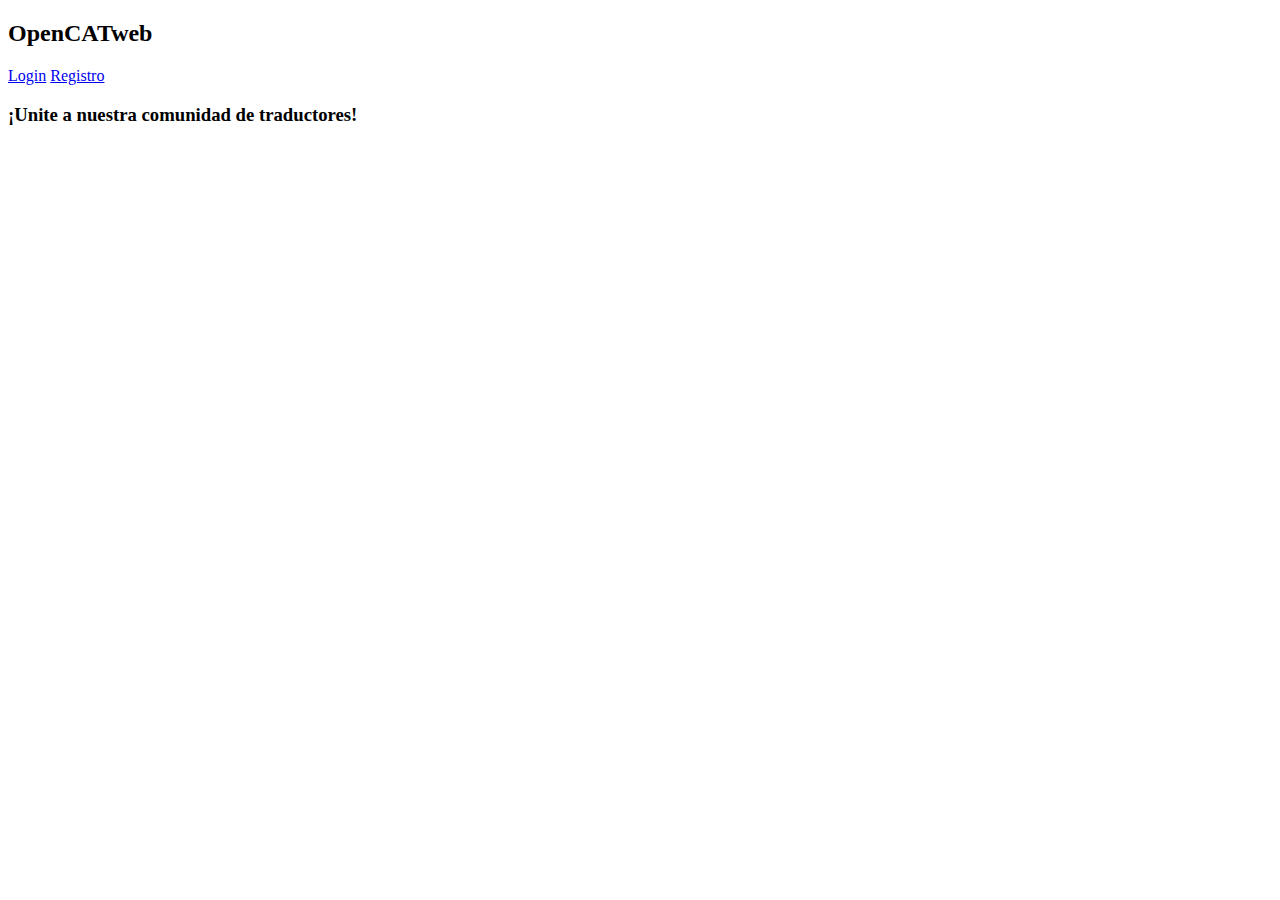
==== src/main/resources/templates/index.html @ ddf471b1 "starting w/index" ====
<!DOCTYPE html>
<!--
To change this license header, choose License Headers in Project Properties.
To change this template file, choose Tools | Templates
and open the template in the editor.
-->
<html lang="es" xmlns:th="http://www.thymeleaf.org">
    <head>
        <title>OpenCATweb - index</title>
        <meta charset="UTF-8">
        <meta name="viewport" content="width=device-width, initial-scale=1.0">
        <link rel="stylesheet" href="https://cdn.jsdelivr.net/npm/bootstrap@4.5.3/dist/css/bootstrap.min.css" integrity="sha384-TX8t27EcRE3e/ihU7zmQxVncDAy5uIKz4rEkgIXeMed4M0jlfIDPvg6uqKI2xXr2" crossorigin="anonymous">
    </head>
    <body>
        <!-- navigation bar -->
        <div class="container">
            <nav class="navbar sticky-top navbar-dark bg-dark">
                <h2 class="text-light">OpenCATweb</h2>
                <a class="nav-item" href="/login">Login</a>
                <a class="nav-item" href="/registro">Registro</a>
            </nav>
<!--        </div>-->
        <!-- presentación-->
        <div class="container">
            <h3 class="text-center">¡Unite a nuestra comunidad de <span th:text="${count}"></span> traductores!</h3>
        </div>
        <script src="https://code.jquery.com/jquery-3.5.1.slim.min.js" integrity="sha384-DfXdz2htPH0lsSSs5nCTpuj/zy4C+OGpamoFVy38MVBnE+IbbVYUew+OrCXaRkfj" crossorigin="anonymous"></script>
        <script src="https://cdn.jsdelivr.net/npm/bootstrap@4.5.3/dist/js/bootstrap.bundle.min.js" integrity="sha384-ho+j7jyWK8fNQe+A12Hb8AhRq26LrZ/JpcUGGOn+Y7RsweNrtN/tE3MoK7ZeZDyx" crossorigin="anonymous"></script>
    </body>
</html>
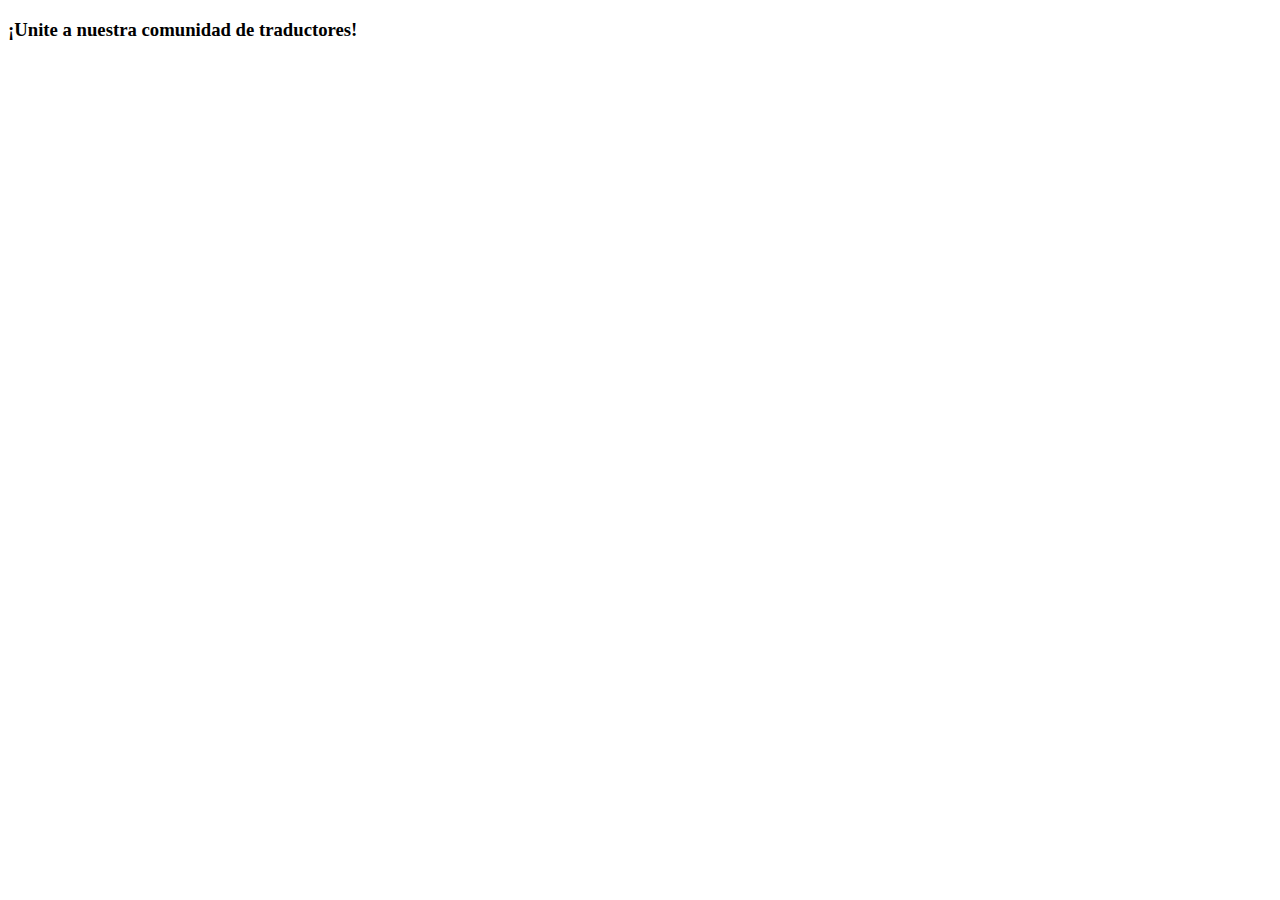
==== commit 3bd68954: "adding fragments" ====
--- a/src/main/resources/templates/index.html
+++ b/src/main/resources/templates/index.html
@@ -7,24 +7,16 @@
 <html lang="es" xmlns:th="http://www.thymeleaf.org">
     <head>
         <title>OpenCATweb - index</title>
-        <meta charset="UTF-8">
-        <meta name="viewport" content="width=device-width, initial-scale=1.0">
-        <link rel="stylesheet" href="https://cdn.jsdelivr.net/npm/bootstrap@4.5.3/dist/css/bootstrap.min.css" integrity="sha384-TX8t27EcRE3e/ihU7zmQxVncDAy5uIKz4rEkgIXeMed4M0jlfIDPvg6uqKI2xXr2" crossorigin="anonymous">
+        <div th:replace="fragments :: head"></div>
     </head>
     <body>
         <!-- navigation bar -->
-        <div class="container">
-            <nav class="navbar sticky-top navbar-dark bg-dark">
-                <h2 class="text-light">OpenCATweb</h2>
-                <a class="nav-item" href="/login">Login</a>
-                <a class="nav-item" href="/registro">Registro</a>
-            </nav>
-<!--        </div>-->
+        <div th:replace="fragments :: nav_inicio"></div>
         <!-- presentación-->
         <div class="container">
             <h3 class="text-center">¡Unite a nuestra comunidad de <span th:text="${count}"></span> traductores!</h3>
         </div>
-        <script src="https://code.jquery.com/jquery-3.5.1.slim.min.js" integrity="sha384-DfXdz2htPH0lsSSs5nCTpuj/zy4C+OGpamoFVy38MVBnE+IbbVYUew+OrCXaRkfj" crossorigin="anonymous"></script>
-        <script src="https://cdn.jsdelivr.net/npm/bootstrap@4.5.3/dist/js/bootstrap.bundle.min.js" integrity="sha384-ho+j7jyWK8fNQe+A12Hb8AhRq26LrZ/JpcUGGOn+Y7RsweNrtN/tE3MoK7ZeZDyx" crossorigin="anonymous"></script>
-    </body>
+        <!-- script-->
+        <div th:replace="fragments :: scripts"></div>
+        </body>
 </html>
